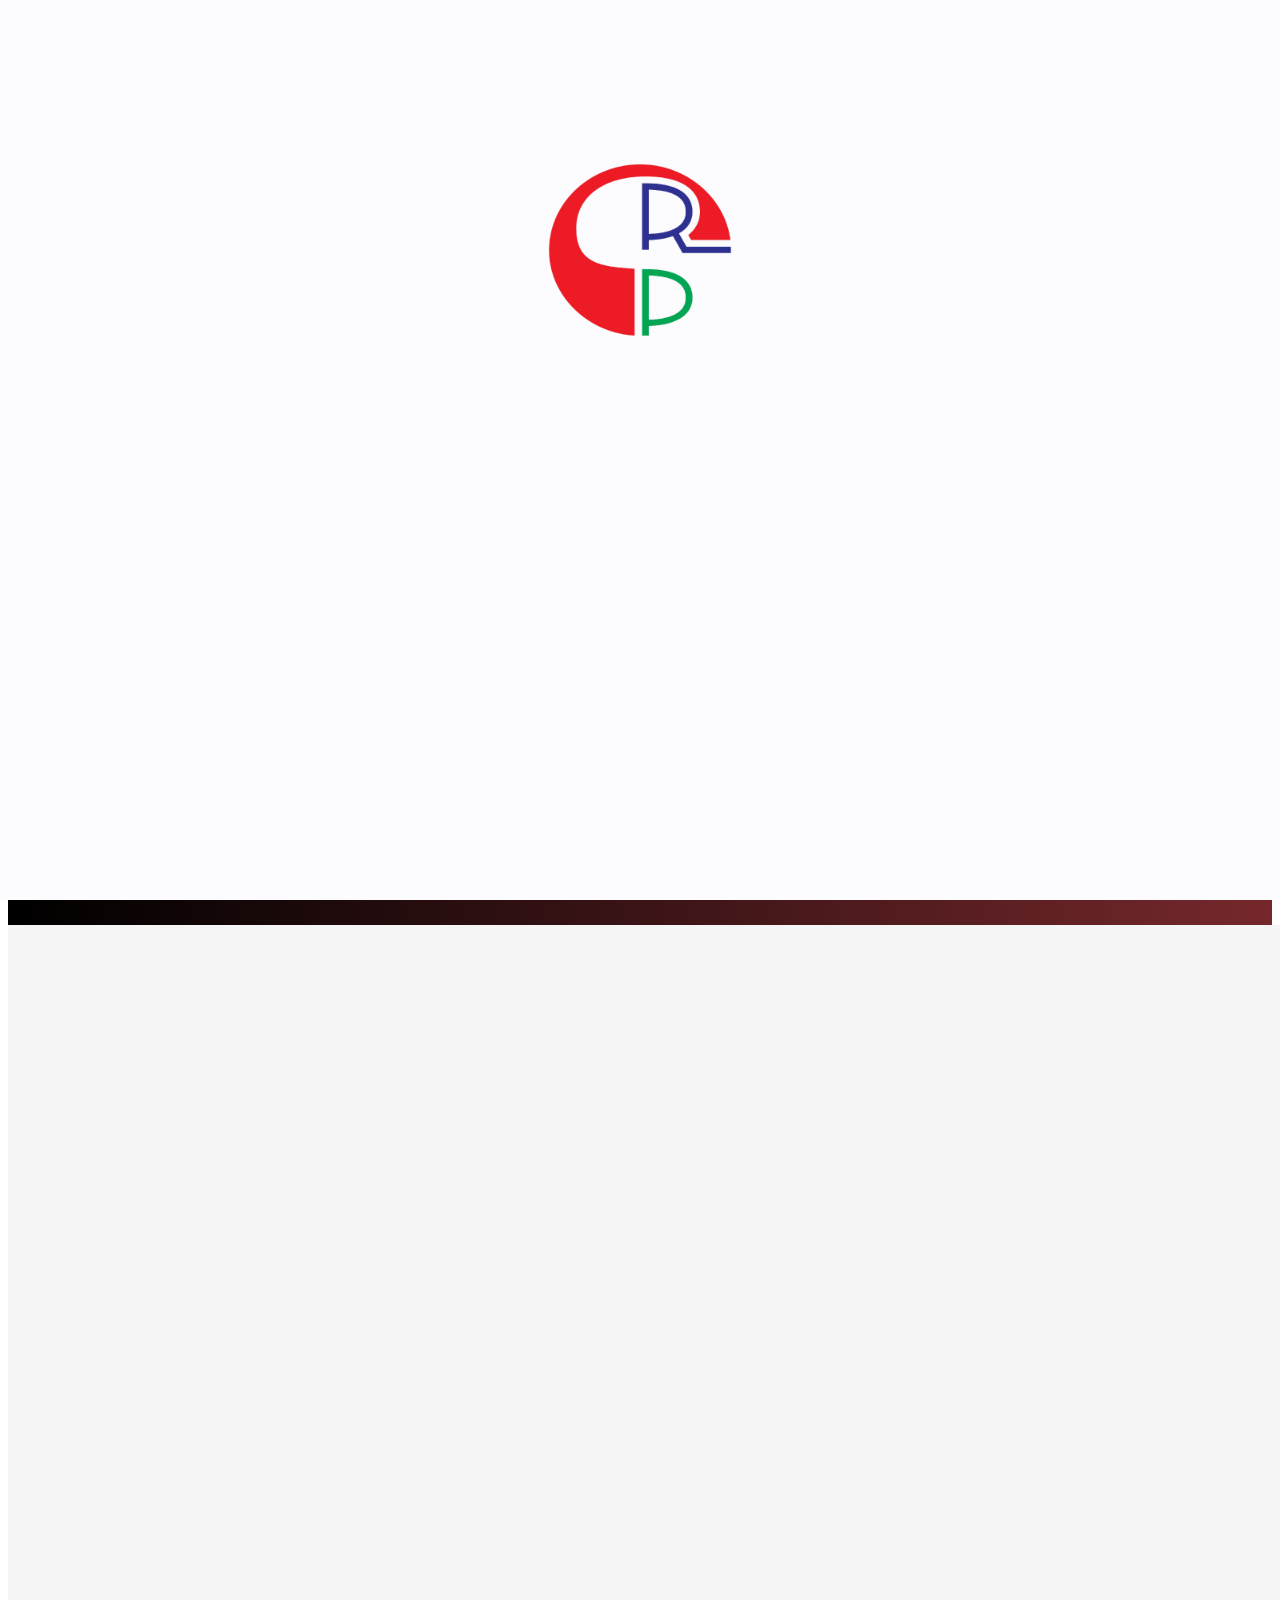
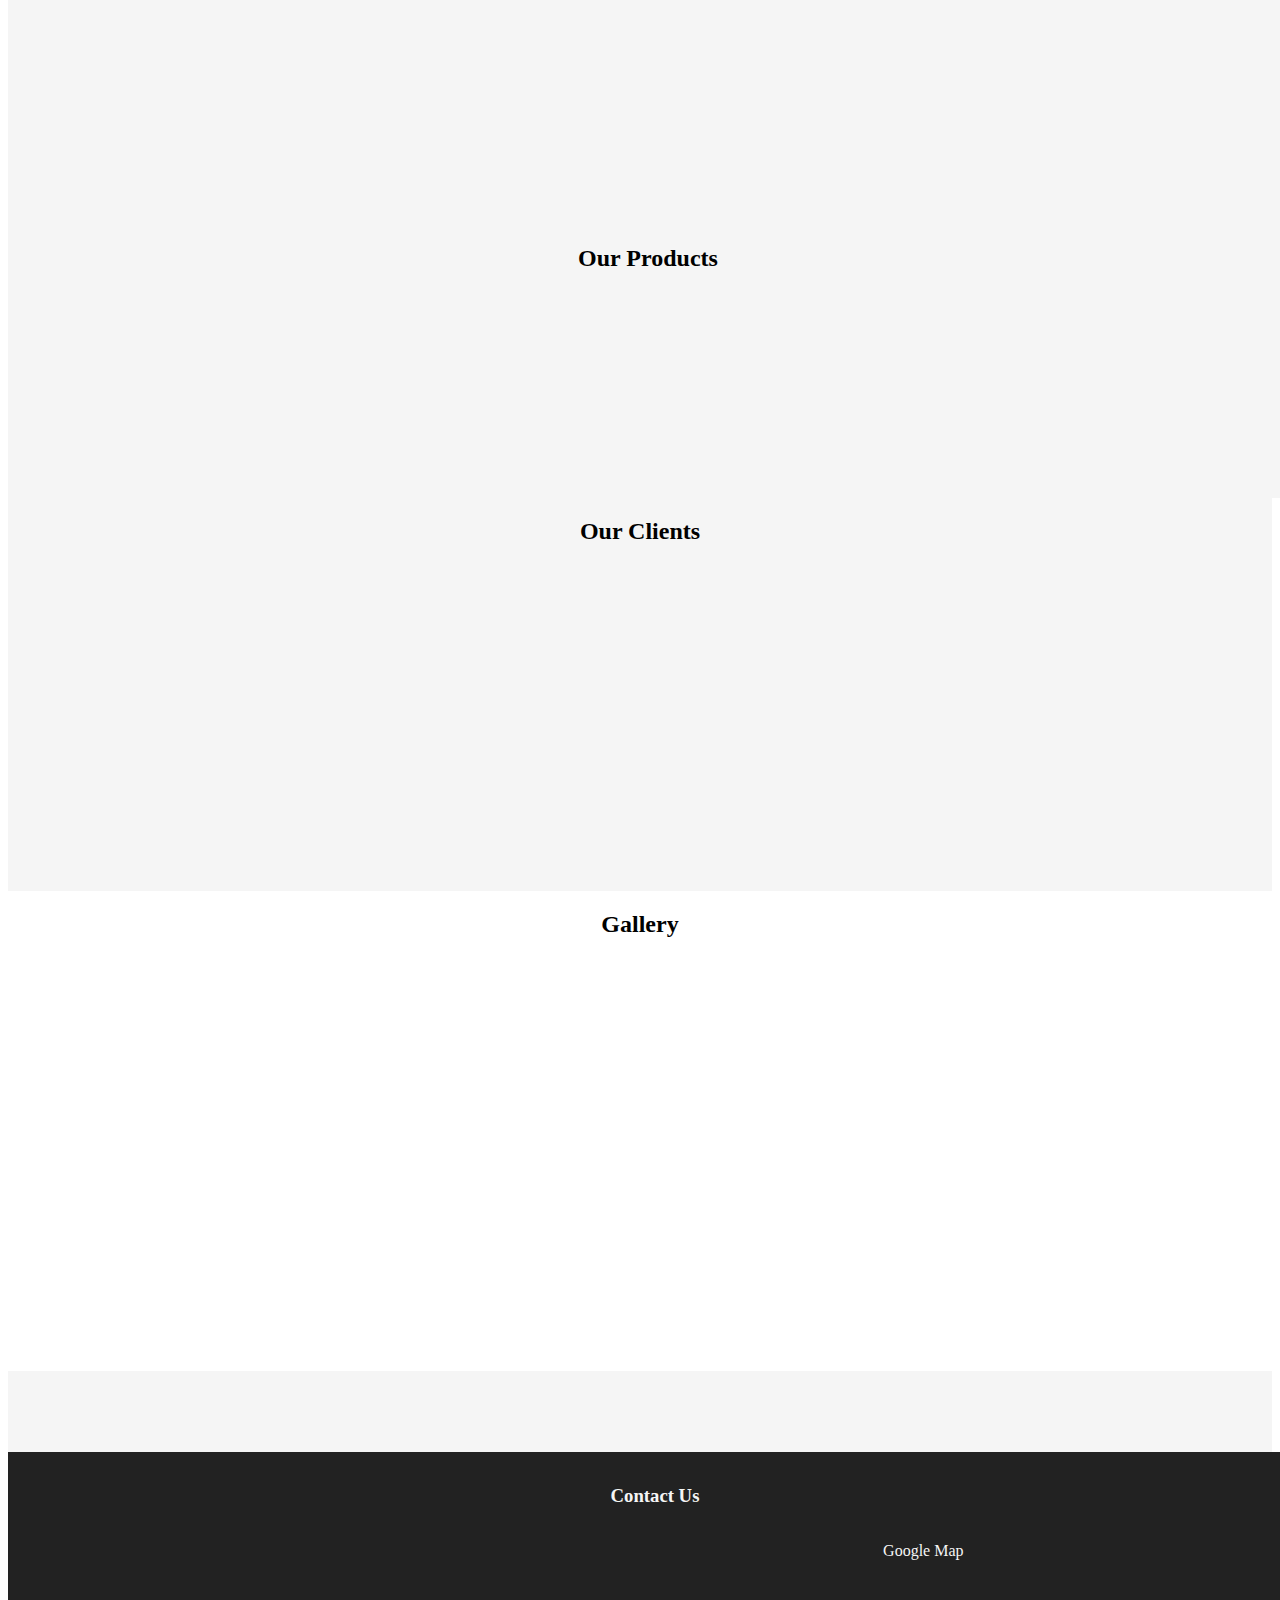
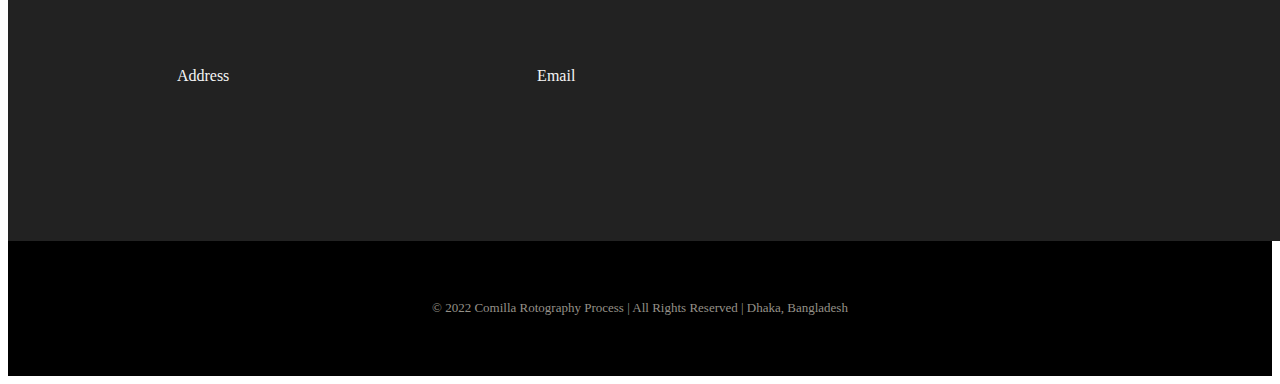
==== index.html @ 86fa69fc "buttons work now" ====
<!DOCTYPE html>
<html lang="en">
<head>

    <!-- Metadata -->
    <meta charset="UTF-8">
    <meta http-equiv="X-UA-Compatible" content="IE=edge">
    <meta name="viewport" content="width=device-width, initial-scale=1.0">
    <title>Comilla Rotography Process</title>

    <!-- Bootstrap Stylesheet and Scripts -->
    <link href="https://cdn.jsdelivr.net/npm/bootstrap@5.3.0-alpha3/dist/css/bootstrap.min.css" rel="stylesheet" integrity="sha384-KK94CHFLLe+nY2dmCWGMq91rCGa5gtU4mk92HdvYe+M/SXH301p5ILy+dN9+nJOZ" crossorigin="anonymous">
    <script src="https://cdn.jsdelivr.net/npm/@popperjs/core@2.11.7/dist/umd/popper.min.js" integrity="sha384-zYPOMqeu1DAVkHiLqWBUTcbYfZ8osu1Nd6Z89ify25QV9guujx43ITvfi12/QExE" crossorigin="anonymous"></script>
    <script src="https://cdn.jsdelivr.net/npm/bootstrap@5.3.0-alpha3/dist/js/bootstrap.min.js" integrity="sha384-Y4oOpwW3duJdCWv5ly8SCFYWqFDsfob/3GkgExXKV4idmbt98QcxXYs9UoXAB7BZ" crossorigin="anonymous"></script>
    

    <!-- Bootstrap Icons -->
    <link rel="stylesheet" href="https://cdn.jsdelivr.net/npm/bootstrap-icons@1.10.4/font/bootstrap-icons.css">

    <!-- Google Fonts -->
    <link rel="preconnect" href="https://fonts.googleapis.com">
    <link rel="preconnect" href="https://fonts.gstatic.com" crossorigin>
    <link href="https://fonts.googleapis.com/css2?family=Bebas+Neue&family=Montserrat:wght@400;700&family=Roboto+Mono&display=swap" rel="stylesheet">
    
    <!-- Local Stylesheet -->
    <link rel="stylesheet" href="CSS/main.css">
    <link rel="stylesheet" href="CSS/gallery.css">

    <!-- Local Javascript -->
    <script src="JS/main.js" defer></script>
    <script src="JS/scroll.js" defer></script>
    <script src="JS/logo.js" defer></script>

    <!-- Favicon -->
    <link rel="icon" type="image/x-icon" href="CSS/media/CRP_logo-removebg-preview.png">
</head>
<body>

    <!-- Intro Start -->

    <div class="intro">
        <img id="intro_img_1" src="CSS/media/CRP_logo-removebg-preview.png" alt="" width="200px" >
        <img id="intro_img_2" src="CSS/media/hps_logo_without_background.png" alt="" width="200px" >
        <img id="intro_img_3" src="CSS/media/mayesha_traders_logo_without_background.png" alt="" width="200px" >
    </div>

    <!-- Intro End -->

    <!-- Header Start -->

    <header class="header p-3 position-absolute start-0 top-0 end-0">
        <div class="d-flex justify-content-between align-items-center">
            <div class="d-flex align-items-center" id="logo">
                <img src="CSS/media/logo_with_background.jpg" alt="" class="shadow-lg img-fluid m-2 rounded-5" width="40px">
                <a href="index.html" class="text-decoration-none text-white fs-4 fw-bold">Comilla Rotography Process</a>
            </div>
            <div>
                <button class="navbar-toggler text-white" type="button" data-bs-toggle="collapse" data-bs-target="#navbar" aria-controls="navbar" aria-expanded="false" aria-label="Toggle navigation">
                    <svg xmlns="http://www.w3.org/2000/svg" width="36" height="36" fill="currentColor" class="bi bi-list" viewBox="0 0 16 16">
                        <path fill-rule="evenodd" d="M2.5 12a.5.5 0 0 1 .5-.5h10a.5.5 0 0 1 0 1H3a.5.5 0 0 1-.5-.5zm0-4a.5.5 0 0 1 .5-.5h10a.5.5 0 0 1 0 1H3a.5.5 0 0 1-.5-.5zm0-4a.5.5 0 0 1 .5-.5h10a.5.5 0 0 1 0 1H3a.5.5 0 0 1-.5-.5z"/>
                    </svg>
                </button>
            </div>
        </div>

    </header>

    <!-- Header End -->

    <!-- Flyout Navigation Start -->

    <nav class="collapse navbar-collapse dropdown-nav" id="navbar">
        <div class="navbar-card-active shadow-lg d-flex justify-content-center align-content-center border-bottom">
            <a href="index.html" class="text-light row text-decoration-none m-2 p-3 align-items-center">
                Home
            </a>
        </div>
        <div class="navbar-card-inactive shadow-lg d-flex justify-content-center align-content-center border-bottom">
            <a href="about_us.html" class="text-light row text-decoration-none m-2 p-3 align-items-center">
                About Us
            </a>
        </div>
        <div class="navbar-card-inactive d-flex justify-content-center align-content-center border-bottom">
            <a href="our_products.html" class="text-light row text-decoration-none m-2 p-3 align-items-center">
                Our Products
            </a>
        </div>
        <div class="navbar-card-inactive d-flex justify-content-center align-content-center border-bottom">
            <a href="our_clients.html" class="text-light row text-decoration-none m-2 p-3 align-items-center">
                Our Clients
            </a>
        </div>
        <div class="navbar-card-inactive d-flex justify-content-center align-content-center border-bottom">
            <a href="gallery.html" class="text-light row text-decoration-none m-2 p-3 align-items-center">
                Gallery
            </a>
        </div>
        <button class="navbar-toggler text-white dropdown-nav__closeNavBtn" type="button" data-bs-toggle="collapse" data-bs-target="#navbar" aria-controls="navbar" aria-expanded="false" aria-label="Toggle navigation">
            <svg xmlns="http://www.w3.org/2000/svg" width="20" height="20" fill="currentColor" class="bi bi-x-lg" viewBox="0 0 16 16">
                <path d="M2.146 2.854a.5.5 0 1 1 .708-.708L8 7.293l5.146-5.147a.5.5 0 0 1 .708.708L8.707 8l5.147 5.146a.5.5 0 0 1-.708.708L8 8.707l-5.146 5.147a.5.5 0 0 1-.708-.708L7.293 8 2.146 2.854Z"/>
              </svg>
        </button>
    </nav>

     <!-- Hero Start -->

     <section class="hidden hero">
        <div class="hero-overlay"></div>

        <div class="hero-text h-100 w-75 container-xxl position-relative">
            <div class="d-flex h-100 align-items-center justify-content-start">
                <div>
                    <h1 class="fw-bold">Set Amazing Horizons</h1>
                    <div class="sep w-25 mt-2 mb-2"></div>
                    <p>Lorem Ipsum is simply dummy text of the printing and typesetting industry. 
                    Lorem Ipsum has been the industry's standard dummy text ever since the 
                    1500s. Lorem Ipsum is simply dummy text of the printing and typesetting industry. 
                    Lorem.</p>
                </div>
            </div>
        </div>

        <div class="hero-scroll-btn w-100 d-flex justify-content-center align-items-center flex-column">
            <a href="#general-description" class="text-decoration-none">Explore Now</a>
            <svg xmlns="http://www.w3.org/2000/svg" width="16" height="16" fill="currentColor" class="bi bi-arrow-down-short" viewBox="0 0 16 16">
                <path fill-rule="evenodd" d="M8 4a.5.5 0 0 1 .5.5v5.793l2.146-2.147a.5.5 0 0 1 .708.708l-3 3a.5.5 0 0 1-.708 0l-3-3a.5.5 0 1 1 .708-.708L7.5 10.293V4.5A.5.5 0 0 1 8 4z"/>
            </svg>
        </div>
     </section>

     <!-- Hero End -->

     <!-- General Description Start -->

     <section class="general-description" id="general-description">
        <div class="hidden h-75 general-description-text-container shadow-sm">
            <img src="CSS/media/logo_with_background.jpg" class="shadow-lg img-fluid rounded-circle m-2" alt="CRP logo">
            <div class="d-flex justify-content-center align-items-center flex-column general-description-text-container-text">
                <h2>Message From Chairman</h2>
                <p class="w-auto text-center m-3 fs-6">Lorem Ipsum is simply dummy text of the printing and typesetting industry. 
                    Lorem Ipsum has been the industry's standard dummy text ever since the 
                    1500s, when an unknown printer took a galley of type and scrambled it to 
                    make a type specimen book.</p>
                <button type="button" class="btn btn-light" onclick="window.location.href = 'about_us.html'">Learn More</button>
            </div>
        </div>
     </section>

     <!-- General Description End -->

     <!-- Products Section Start -->

     <section class="products" id="products">
        <h2>Our Products</h2>
        <div class="sep w-25 m-4"></div>
        <div class="products_container py-3">
            <div class="hidden shadow-sm product_card m-3">
                <div class="product_card_img"></div>
                <div class="product_card_text m-2 p-2">
                    <h4 class="text-dark fw-bold">Product Name</h4>
                    <p class="fs-6">Potato crackers chips print print print</p>
                </div>
            </div>
            <div class="hidden shadow-sm product_card m-3">
                <div class="product_card_img"></div>
                <div class="product_card_text m-2 p-2">
                    <h4 class="text-dark fw-bold">Product Name</h4>
                    <p class="fs-6">Lorem Ipsum is simply dummy text of the printing.</p>
                </div>
            </div>
            <div class="hidden shadow-sm product_card m-3">
                <div class="product_card_img"></div>
                <div class="product_card_text m-2 p-2">
                    <h4 class="text-dark fw-bold">Product Name</h4>
                    <p class="fs-6">project description</p>
                </div>
            </div>
        </div>
        <button type="button" class="big-btn hidden btn btn-danger m-3 p-3" onclick="window.location.href = 'our_products.html'">See More</button>
     </section>

     <!-- Products Section End -->

     <!-- Clients Section Start -->

     <section class="clients pt-5 " id="clients">
        <h2>Our Clients</h2>
        <div class="sep w-25 m-4"></div>
        <div class="clients_container">
            <div class="hidden clients_card m-3">
                <div class="clients_card_img"></div>
                <div class="clients_card_text fw-bold m-2 p-2">
                    <h2>Client Name</h2>
                </div>
            </div>
            <div class="hidden clients_card m-3">
                <div class="clients_card_img"></div>
                <div class="clients_card_text fw-bold m-2 p-2">
                    <h2>Client Name</h2>
                </div>
            </div>
            <div class="hidden clients_card m-3">
                <div class="clients_card_img"></div>
                <div class="clients_card_text fw-bold m-2 p-2">
                    <h2>Client Name</h2>
                </div>
            </div>
        </div>
        <button type="button" class="big-btn hidden btn btn-danger m-3 p-3" onclick="window.location.href = 'our_clients.html'">See More</button>
    </section>

    <!-- Clients Section End -->

    <!-- Gallery Start -->
    <section class="gallery mt-5">
        <h2>Gallery</h2>
        <div class="sep w-25 m-4"></div>
        <section class="image_gallery">
            <img src="CSS/media/Grid_Gallery_Img/img1.jpg" class="image_gallery_card hidden">
            <img src="CSS/media/Grid_Gallery_Img/img2.jpg" class="image_gallery_card hidden">
            <img src="CSS/media/Grid_Gallery_Img/img3.jpg" class="image_gallery_card hidden">  
        </section>
        <button type="button" class="hidden btn btn-danger m-3 p-3" onclick="window.location.href = 'gallery.html'">See More</button>
    </section>
    <!-- Gallery End -->
    <!-- Footer Section Start-->
    <div class="footer_block"></div>
     <!-- Contact Us Start -->

     <section class="contact_us">
        <h3>Contact Us</h3>
        <div class="contact_us_card_container">
            <div class="contact_us_card">
                <p>Address</p>
            </div>
            <div class="contact_us_card">
                <p>Email</p>
            </div>
            <div class="contact_us_card">
                <p>Google Map</p>
                <div class="mapouter"><div class="gmap_canvas"><iframe width="250" height="250" id="gmap_canvas" src="https://maps.google.com/maps?q=Bashundhara, Dhaka, Bangladesh&t=&z=13&ie=UTF8&iwloc=&output=embed" frameborder="0" scrolling="no" marginheight="0" marginwidth="0"></iframe><a href="https://2yu.co">2yu</a><br><style>.mapouter{position:relative;text-align:right;height:250px;width:250px;}</style><a href="https://embedgooglemap.2yu.co">html embed google map</a><style>.gmap_canvas {overflow:hidden;background:none!important;height:250px;width:250px;}</style></div></div>
            </div>
        </div>
        </section>
    
        <!-- Contact Us End -->
    <footer>
        <p class="text-center">© 2022 Comilla Rotography Process | All Rights Reserved | Dhaka, Bangladesh</p>
    </footer>
    <!-- Footer Section End -->
</body>
</html>
---- CSS/main.css ----
@import url('Components/about_us_section.css');
@import url('Components/clients_section.css');
@import url('Components/contact_us_section.css');
@import url('Components/footer.css');
@import url('Components/general_description_section.css');
@import url('Components/hero.css');
@import url('Components/navbar.css');
@import url('Components/preloader.css');
@import url('Components/products_section.css');

:root {
    --bs-body-bg: whitesmoke;
    --bs-body-font-family: 'Montserrat', sans-serif;
}

body {
    overflow-x: hidden ;
}

.header {
    z-index: 3;
}

/* Scroll Effect  */

.hidden {
    opacity: 0;
    transition: ease 1s;
}

.show {
    opacity: 1;
}
---- CSS/gallery.css ----
.gallery {
    width: 100%;
    height: auto;

    display: flex;
    flex-direction: column;
    justify-content: center;
    align-items: center;
}

.image_gallery {
    width: 80%;
    margin: 35px auto 35px;
    display: grid;
    grid-template-columns: repeat(auto-fit, minmax(250px, 1fr));
    grid-gap: 30px;
}

.image_gallery img {
    width: 100%;
    cursor: pointer;
}

.image_modal_close {
    color: white;
    cursor: pointer;

    position: absolute;
    top: 60px;
    right: 30px;
}

.image_modal {
    width: 100%;
    height: 100vh;
    background-color: rgba(0, 0, 0, 0.9);
    position: fixed;
    z-index: 7;
    top: 0;
    left: 0;

    display: none;
    justify-content: center;
    align-items: center;
}

.image_modal img {
    width: 60%;
    height: auto;
}

@media screen and (min-width: 850px) {
    .image_modal img {
        width: 30%;
        height: auto;
    }
}
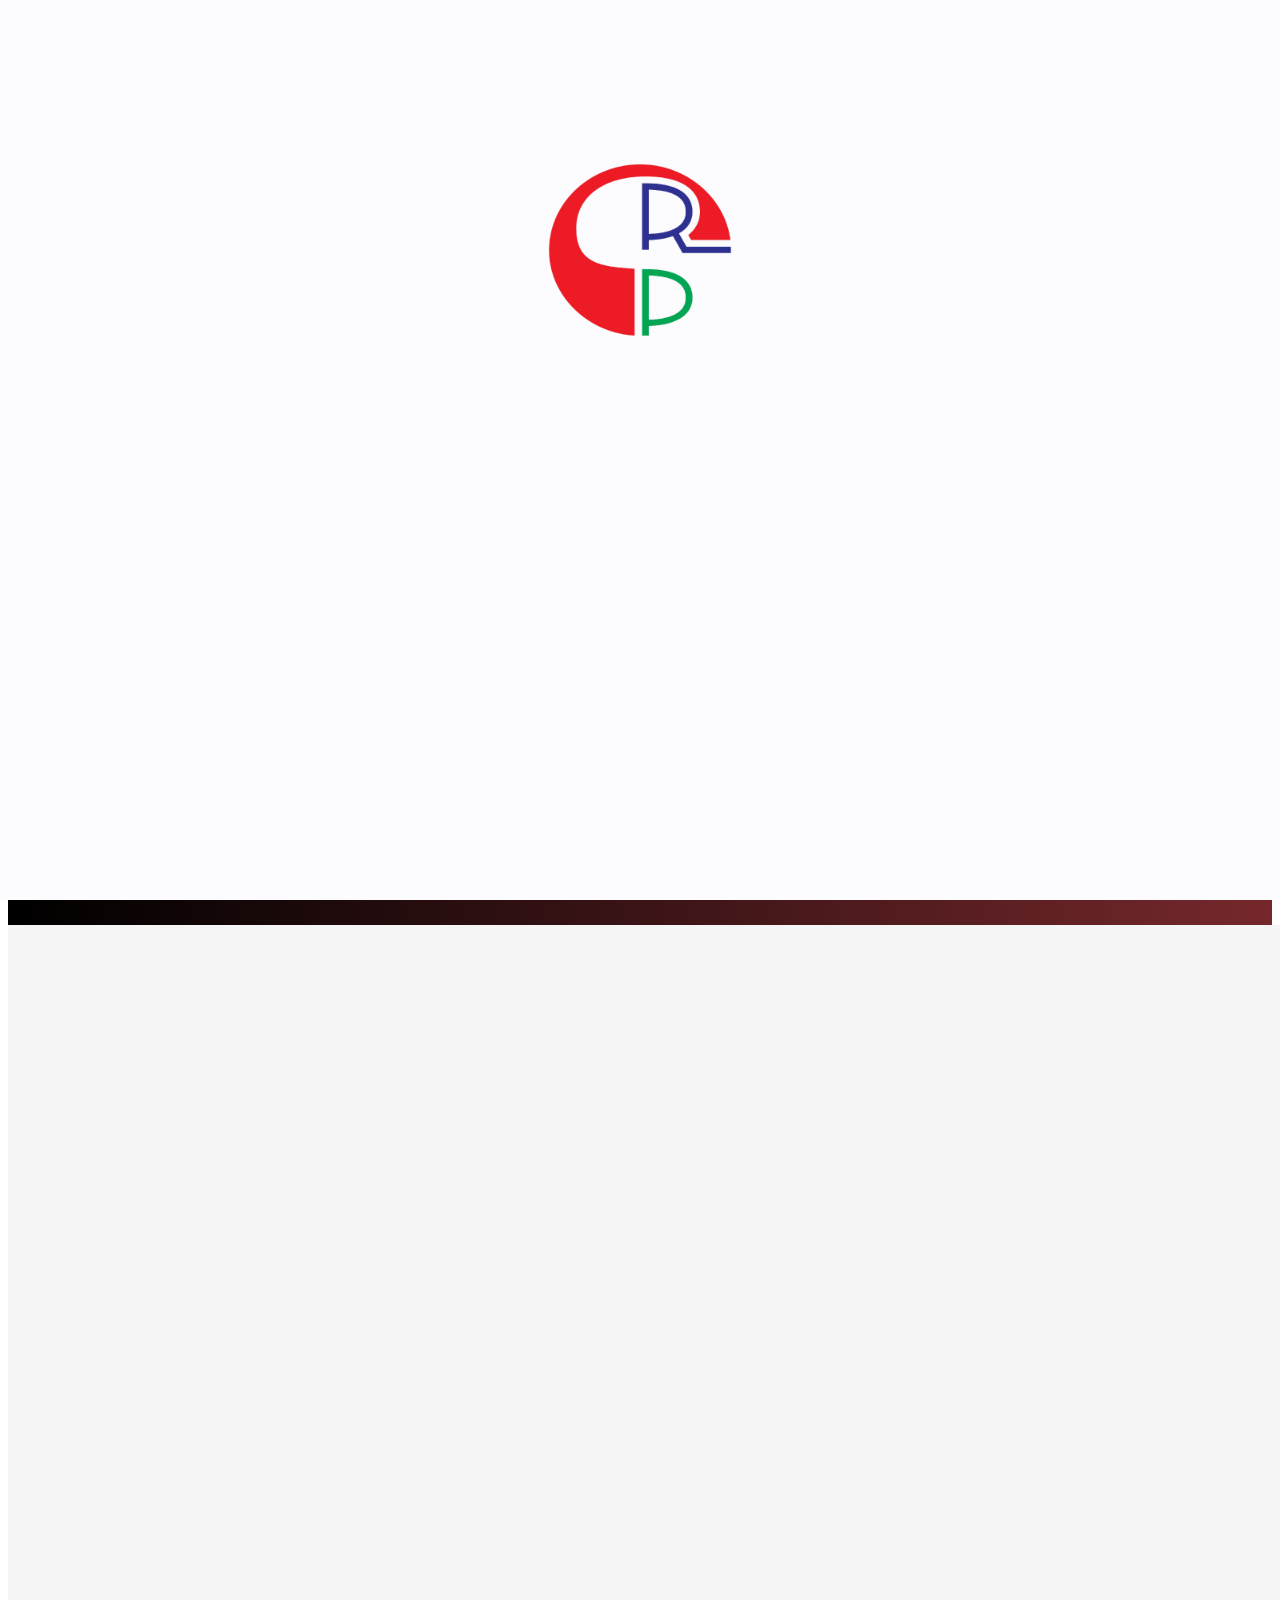
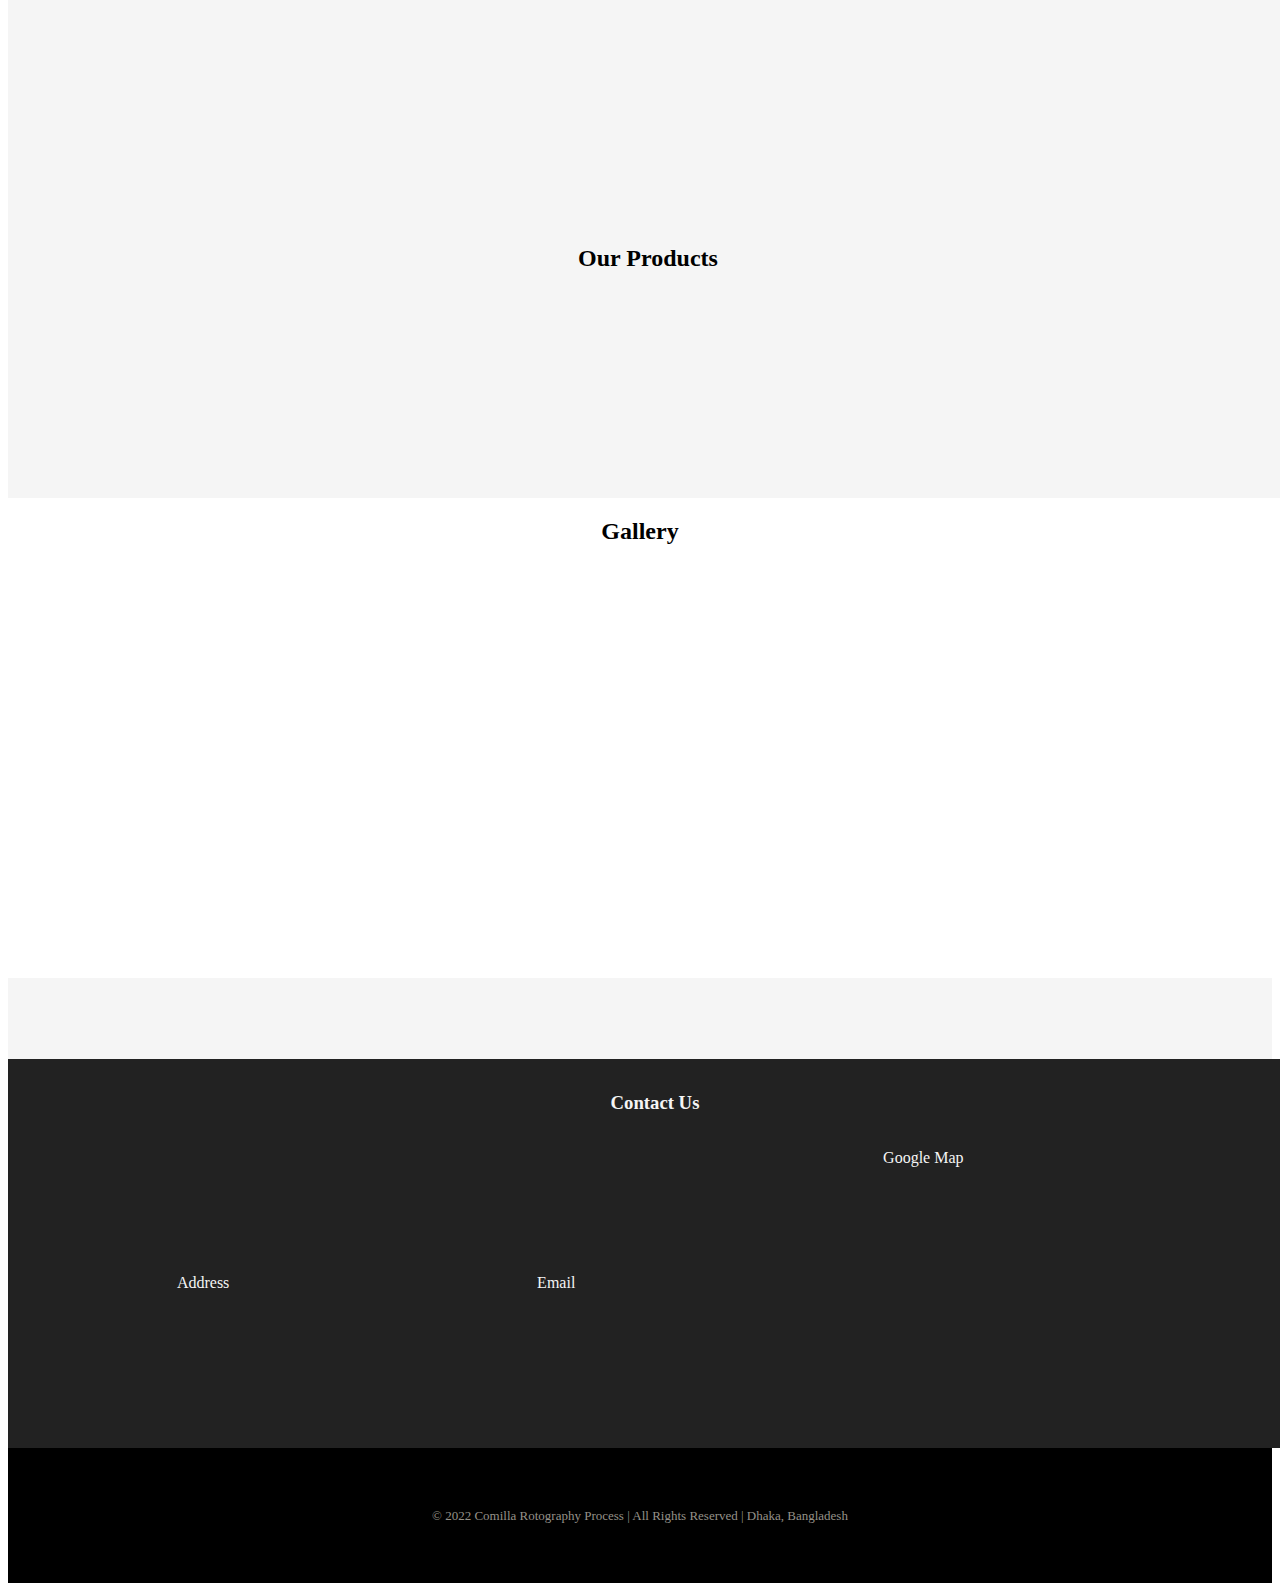
==== commit 30b87bab: "clients removed" ====
--- a/index.html
+++ b/index.html
@@ -86,11 +86,6 @@
             </a>
         </div>
         <div class="navbar-card-inactive d-flex justify-content-center align-content-center border-bottom">
-            <a href="our_clients.html" class="text-light row text-decoration-none m-2 p-3 align-items-center">
-                Our Clients
-            </a>
-        </div>
-        <div class="navbar-card-inactive d-flex justify-content-center align-content-center border-bottom">
             <a href="gallery.html" class="text-light row text-decoration-none m-2 p-3 align-items-center">
                 Gallery
             </a>
@@ -110,12 +105,9 @@
         <div class="hero-text h-100 w-75 container-xxl position-relative">
             <div class="d-flex h-100 align-items-center justify-content-start">
                 <div>
-                    <h1 class="fw-bold">Set Amazing Horizons</h1>
+                    <h1 class="fw-bold">Comilla Rotography Process</h1>
                     <div class="sep w-25 mt-2 mb-2"></div>
-                    <p>Lorem Ipsum is simply dummy text of the printing and typesetting industry. 
-                    Lorem Ipsum has been the industry's standard dummy text ever since the 
-                    1500s. Lorem Ipsum is simply dummy text of the printing and typesetting industry. 
-                    Lorem.</p>
+                    <p>Welcome to the future of rotogravure printing. Welcome to Comilla Rotography Process.</p>
                 </div>
             </div>
         </div>
@@ -137,10 +129,9 @@
             <img src="CSS/media/logo_with_background.jpg" class="shadow-lg img-fluid rounded-circle m-2" alt="CRP logo">
             <div class="d-flex justify-content-center align-items-center flex-column general-description-text-container-text">
                 <h2>Message From Chairman</h2>
-                <p class="w-auto text-center m-3 fs-6">Lorem Ipsum is simply dummy text of the printing and typesetting industry. 
-                    Lorem Ipsum has been the industry's standard dummy text ever since the 
-                    1500s, when an unknown printer took a galley of type and scrambled it to 
-                    make a type specimen book.</p>
+                <p class="w-auto text-center m-3 fs-6">Welcome to Comilla Rotography, your trusted partner in the world of rotogravure printing. 
+                    With years of expertise, we're dedicated to delivering top-notch rotogravure printing solutions. 
+                    Explore our website to learn more about our company and the fascinating world of rotogravure technology</p>
                 <button type="button" class="btn btn-light" onclick="window.location.href = 'about_us.html'">Learn More</button>
             </div>
         </div>
@@ -181,7 +172,7 @@
 
      <!-- Products Section End -->
 
-     <!-- Clients Section Start -->
+     <!-- Clients Section Start
 
      <section class="clients pt-5 " id="clients">
         <h2>Our Clients</h2>
@@ -207,7 +198,7 @@
             </div>
         </div>
         <button type="button" class="big-btn hidden btn btn-danger m-3 p-3" onclick="window.location.href = 'our_clients.html'">See More</button>
-    </section>
+    </section> -->
 
     <!-- Clients Section End -->
 
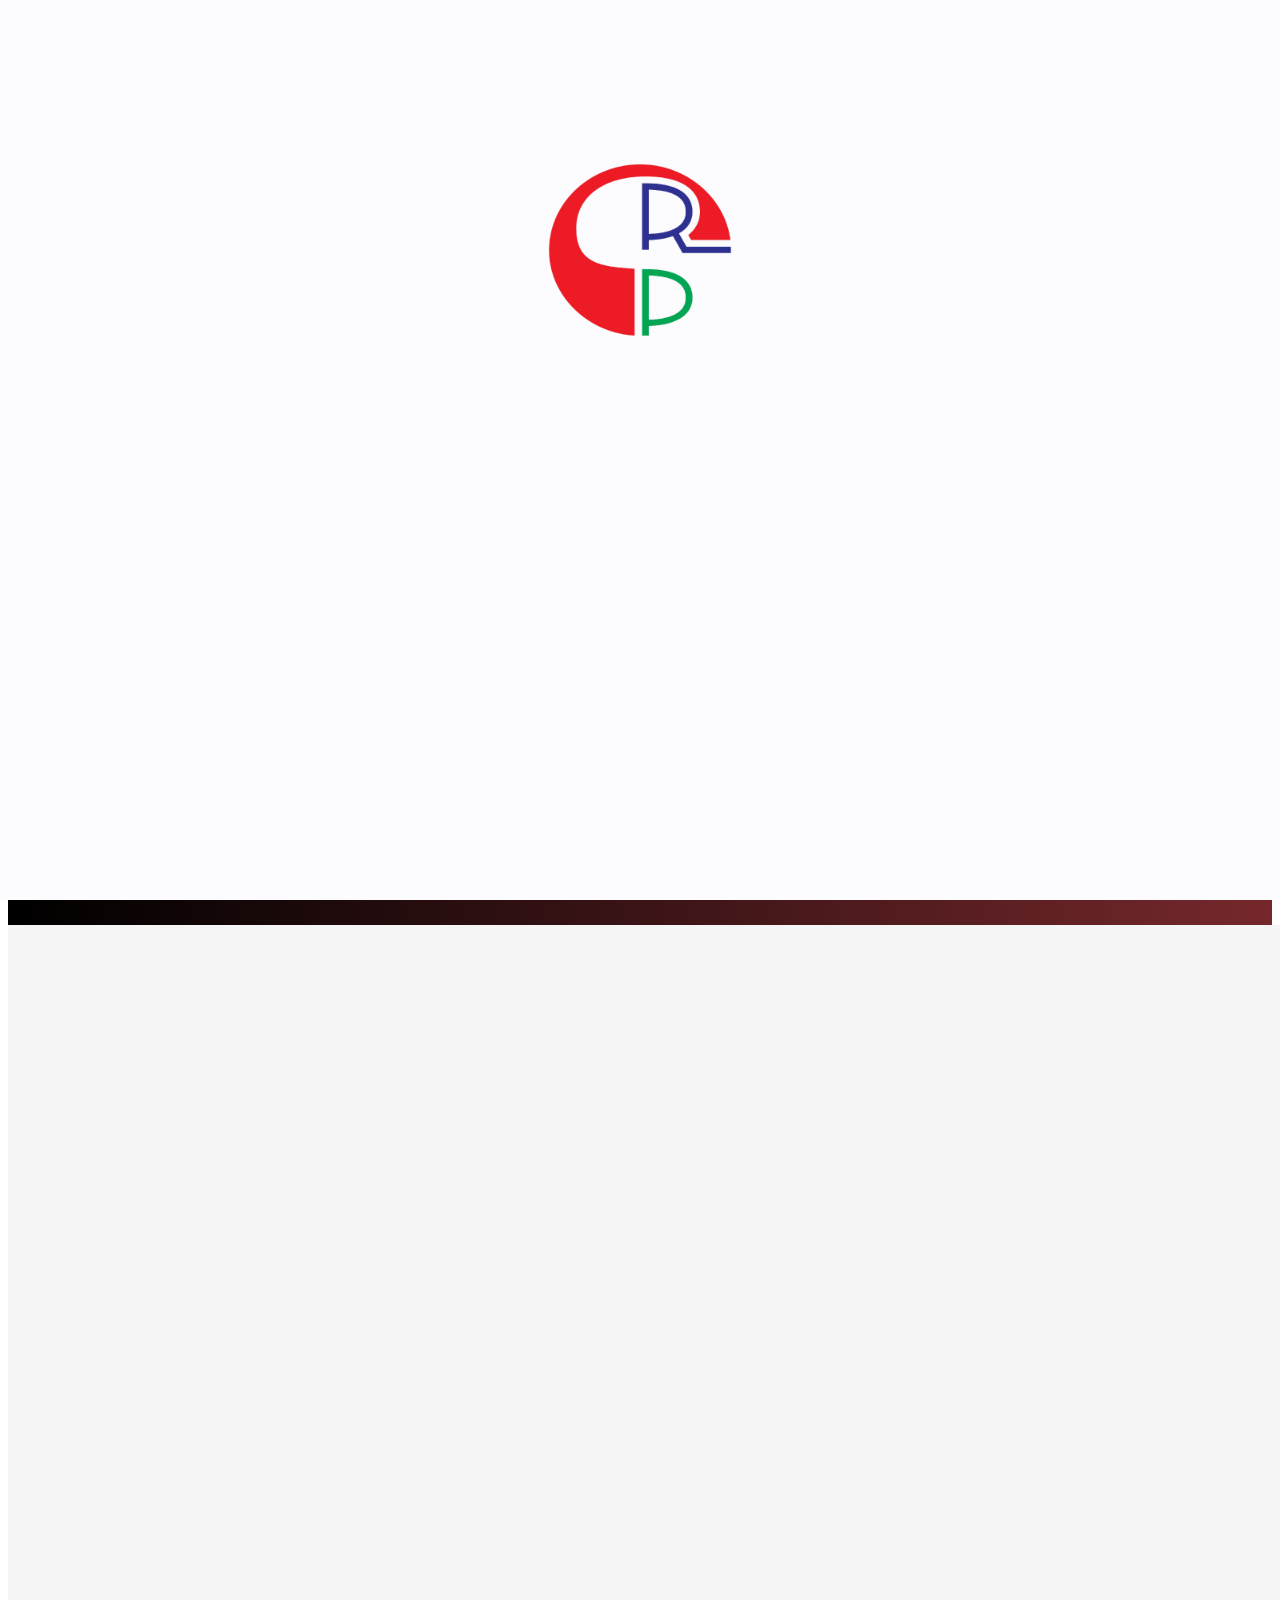
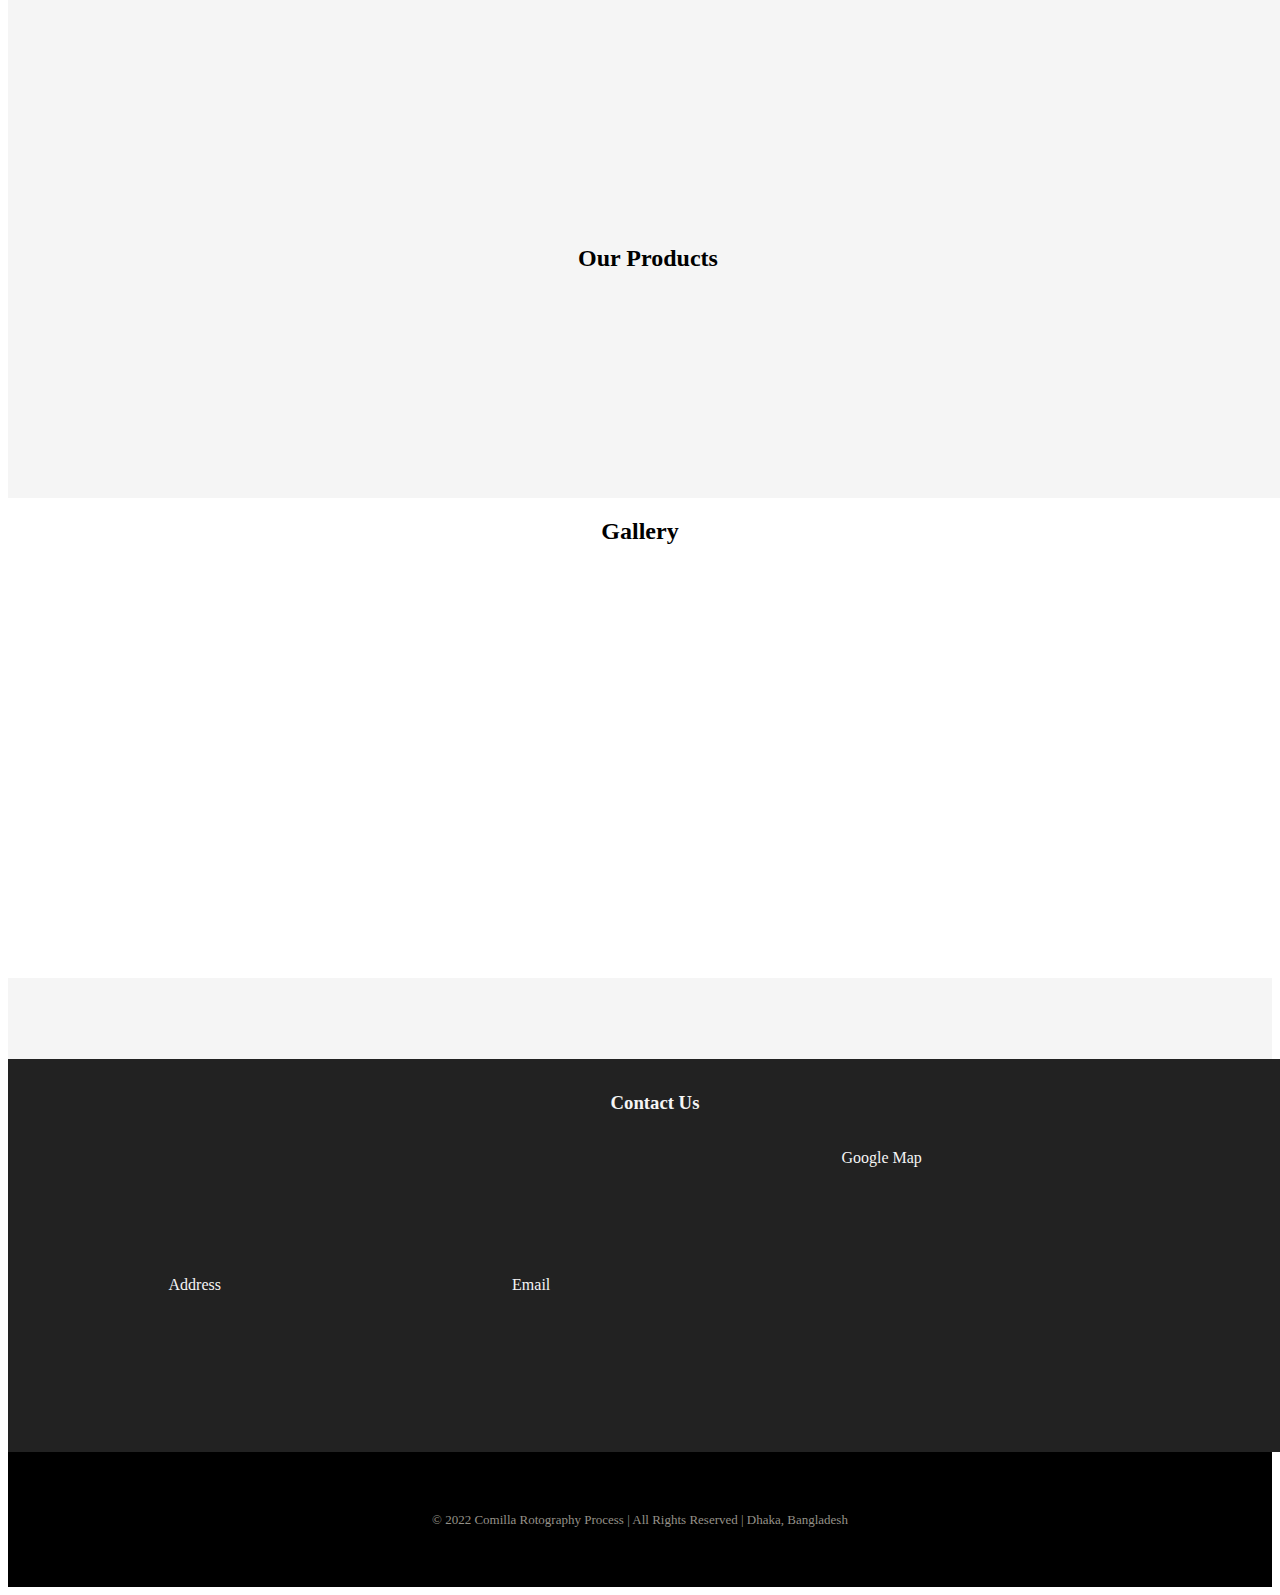
==== commit 80a7e606: "Gallery updated, Map updated 11/11/2023" ====
--- a/index.html
+++ b/index.html
@@ -229,7 +229,8 @@
             </div>
             <div class="contact_us_card">
                 <p>Google Map</p>
-                <div class="mapouter"><div class="gmap_canvas"><iframe width="250" height="250" id="gmap_canvas" src="https://maps.google.com/maps?q=Bashundhara, Dhaka, Bangladesh&t=&z=13&ie=UTF8&iwloc=&output=embed" frameborder="0" scrolling="no" marginheight="0" marginwidth="0"></iframe><a href="https://2yu.co">2yu</a><br><style>.mapouter{position:relative;text-align:right;height:250px;width:250px;}</style><a href="https://embedgooglemap.2yu.co">html embed google map</a><style>.gmap_canvas {overflow:hidden;background:none!important;height:250px;width:250px;}</style></div></div>
+                <div class="mapouter"><div style="width: 100%"><iframe width="100%" height="250px" frameborder="0" scrolling="no" marginheight="0" marginwidth="0" src="https://maps.google.com/maps?width=100%25&amp;height=600&amp;hl=en&amp;q=Tropical%20NMG%20Tower+(Tropical%20NMG%20Tower)&amp;t=&amp;z=14&amp;ie=UTF8&amp;iwloc=B&amp;output=embed"><a href="https://www.maps.ie/population/">Calculate population in area</a></iframe></div></div>
+                
             </div>
         </div>
         </section>
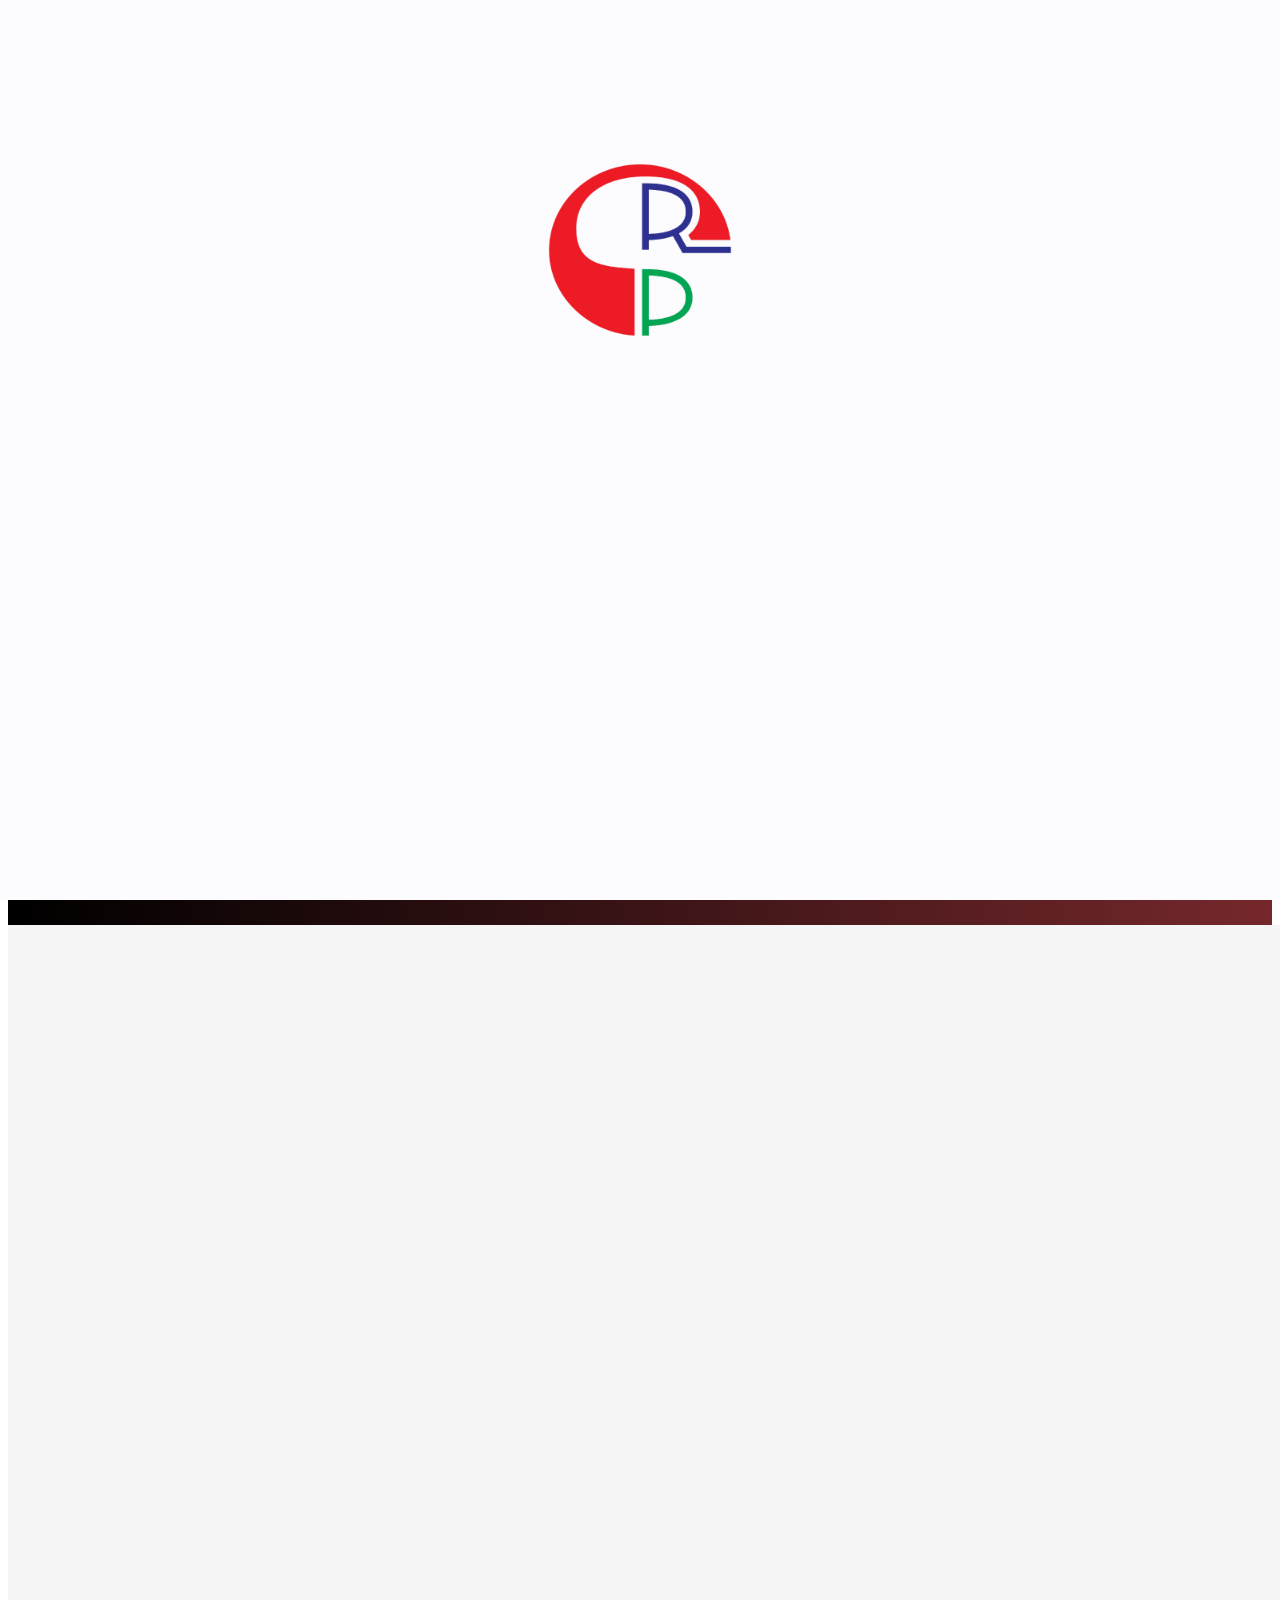
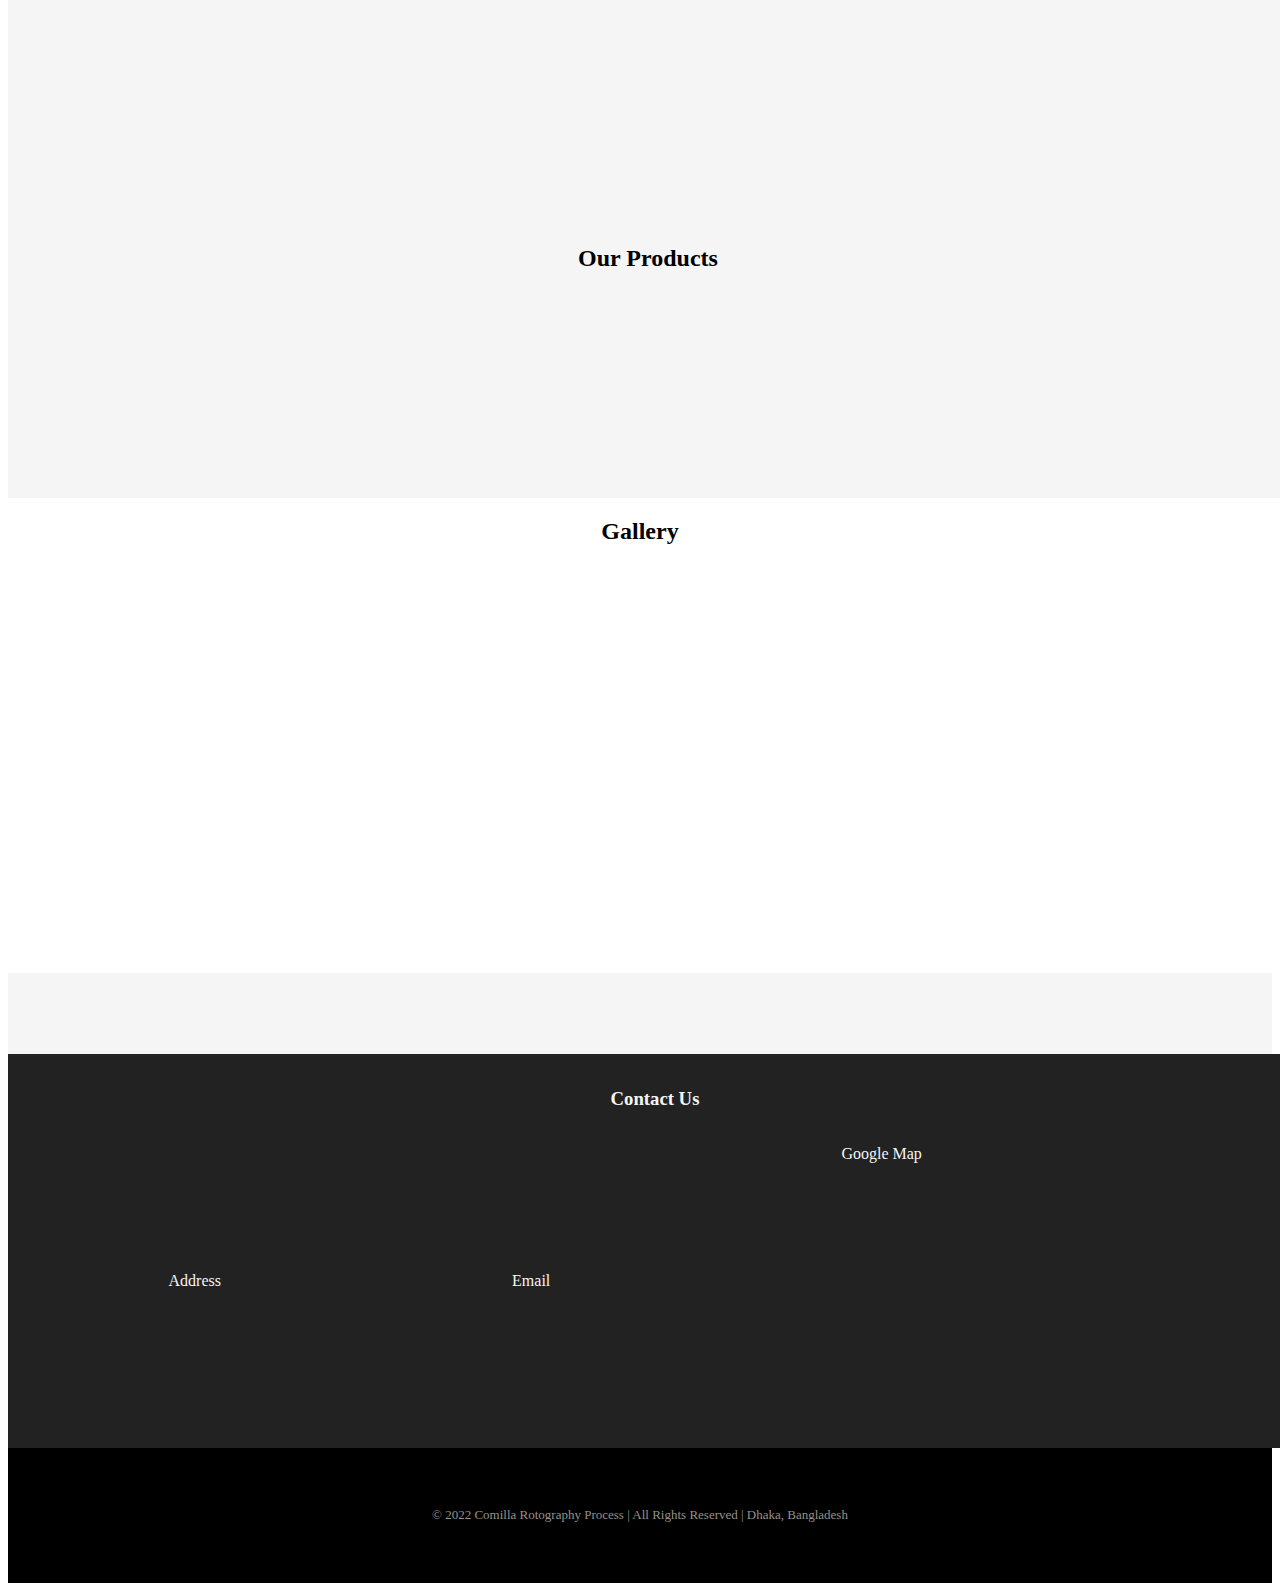
==== commit 9ba87e0f: "Some big fixes 11/12/2023" ====
--- a/index.html
+++ b/index.html
@@ -207,9 +207,9 @@
         <h2>Gallery</h2>
         <div class="sep w-25 m-4"></div>
         <section class="image_gallery">
-            <img src="CSS/media/Grid_Gallery_Img/img1.jpg" class="image_gallery_card hidden">
-            <img src="CSS/media/Grid_Gallery_Img/img2.jpg" class="image_gallery_card hidden">
-            <img src="CSS/media/Grid_Gallery_Img/img3.jpg" class="image_gallery_card hidden">  
+            <img src="CSS/media/Grid_Gallery_Img/393793555_1664256340760452_6781330112252400244_n.jpg" class="image_gallery_card hidden">
+            <img src="CSS/media/Grid_Gallery_Img/393815903_724027002876407_5354495391350514355_n.jpg" class="image_gallery_card hidden">
+            <img src="CSS/media/Grid_Gallery_Img/393829921_1448821439010471_1570419188108653772_n.jpg" class="image_gallery_card hidden">  
         </section>
         <button type="button" class="hidden btn btn-danger m-3 p-3" onclick="window.location.href = 'gallery.html'">See More</button>
     </section>
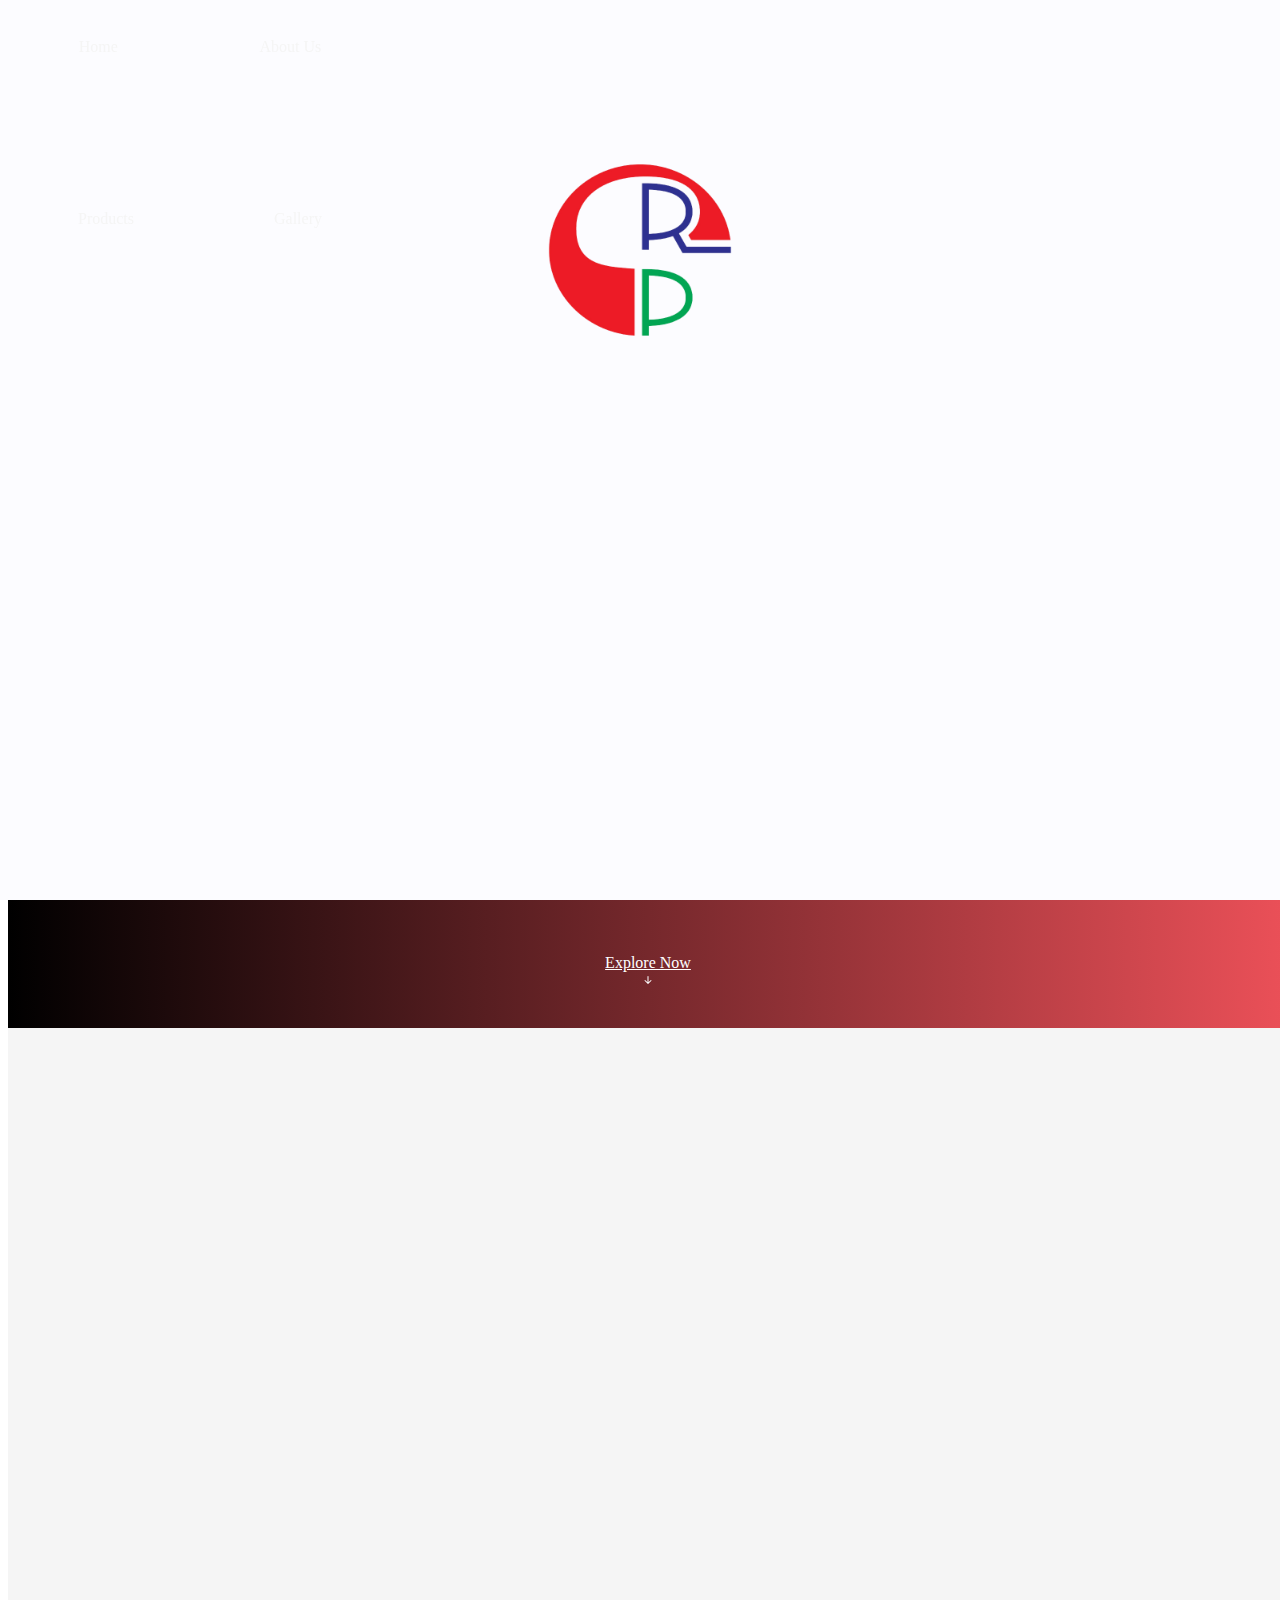
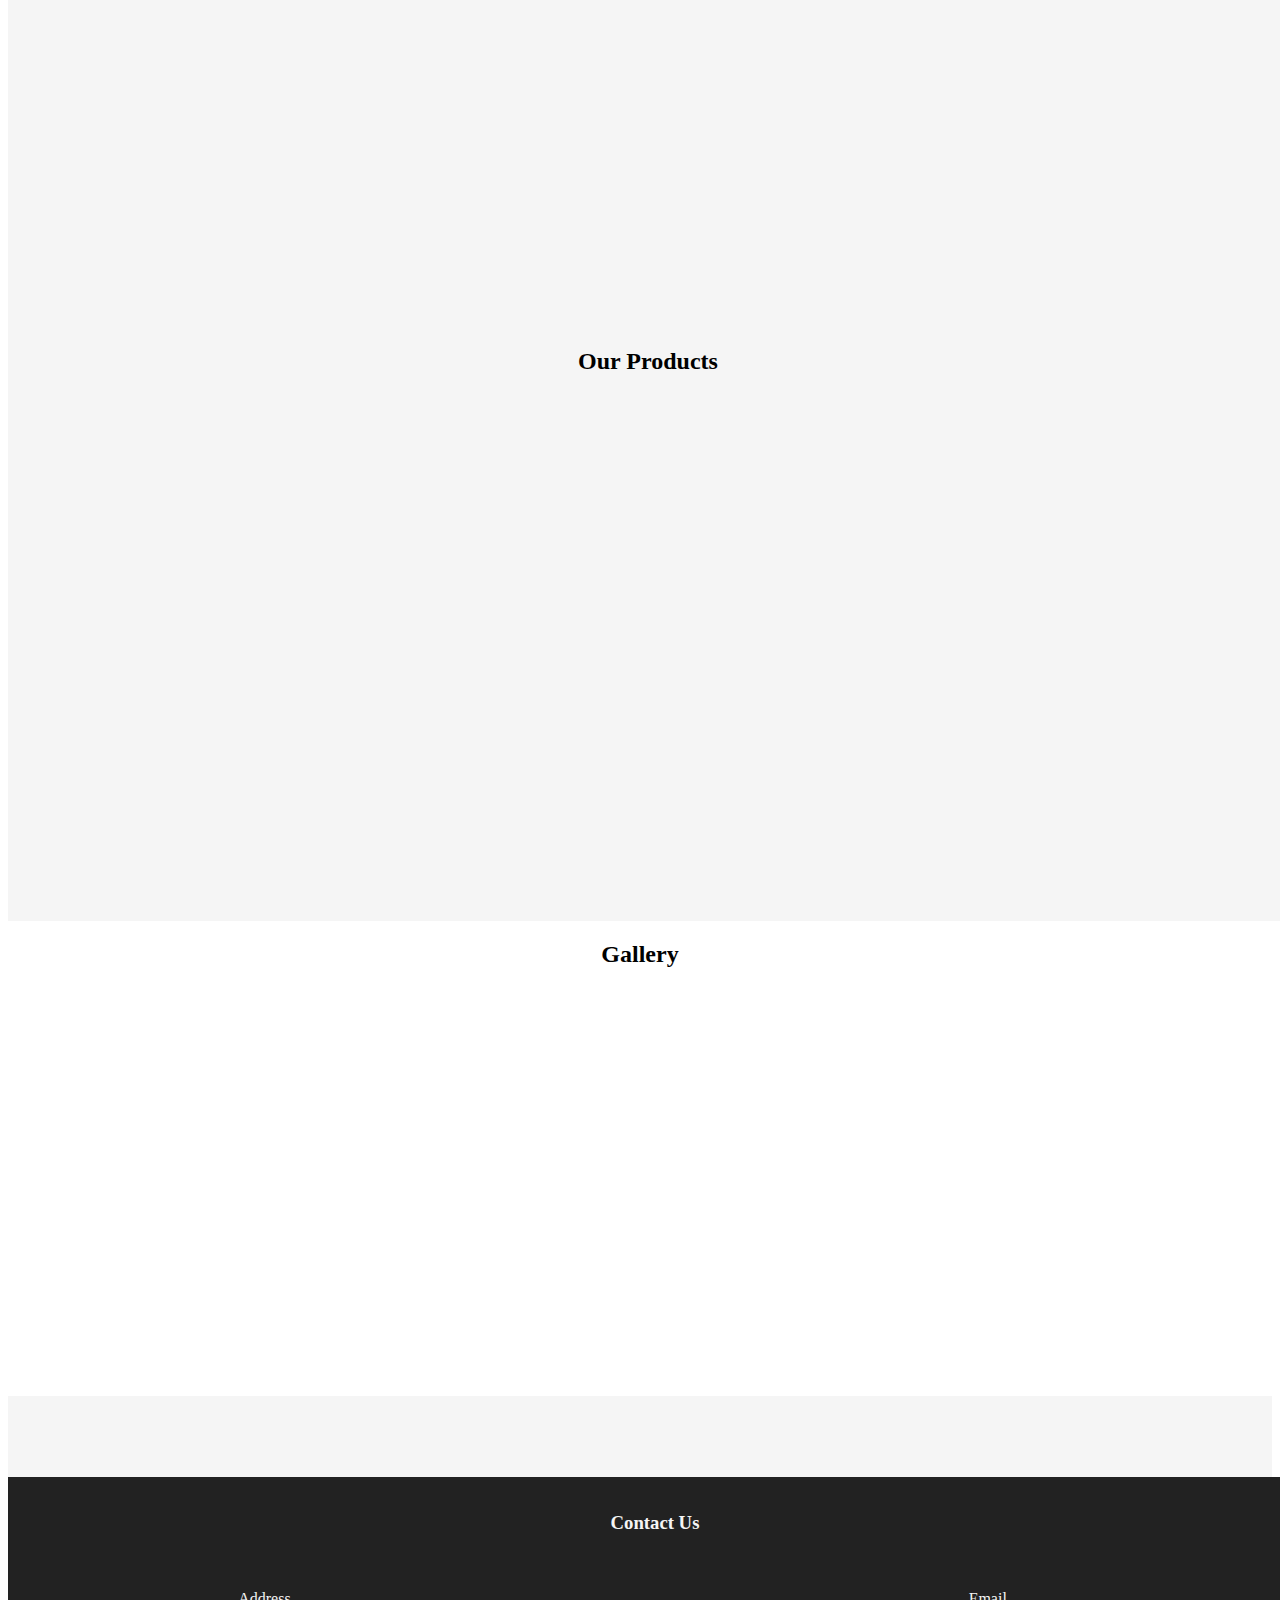
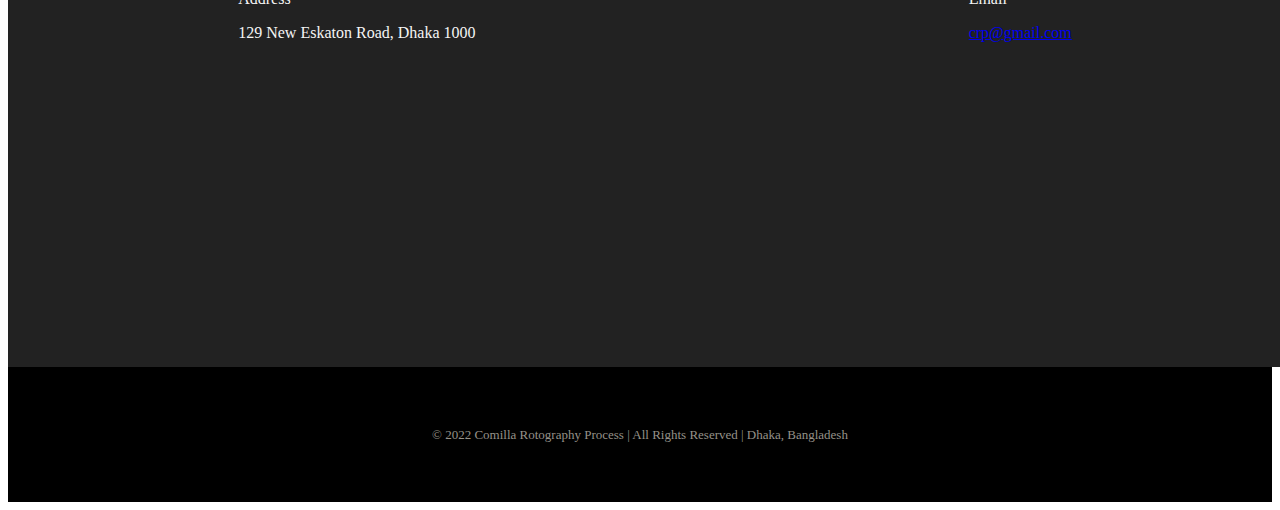
==== commit eb8ca8fc: "Desktop view updated and animations added" ====
--- a/index.html
+++ b/index.html
@@ -30,6 +30,7 @@
     <script src="JS/main.js" defer></script>
     <script src="JS/scroll.js" defer></script>
     <script src="JS/logo.js" defer></script>
+    <script src="JS/gallery.js" defer></script>
 
     <!-- Favicon -->
     <link rel="icon" type="image/x-icon" href="CSS/media/CRP_logo-removebg-preview.png">
@@ -65,6 +66,22 @@
 
     </header>
 
+    <header class="header-lg position-absolute start-0 top-0 end-0">
+        <div class="header-lg-inner-container d-flex justify-content-around align-items-center">
+            <div class="header-lg-items-container">
+                <a href="index.html" class="header-lg-item">Home</a>
+                <a href="about_us.html" class="header-lg-item">About Us</a>
+            </div>
+            <div class="d-flex align-items-center" id="logo">
+                <img src="CSS/media/logo_with_background.jpg" alt="" class="header-lg-logo">
+            </div>
+            <div class="header-lg-items-container">
+                <a href="our_products.html" class="header-lg-item">Products</a>
+                <a href="gallery.html" class="header-lg-item">Gallery</a>
+            </div>
+        </div>
+    </header>
+
     <!-- Header End -->
 
     <!-- Flyout Navigation Start -->
@@ -100,23 +117,26 @@
      <!-- Hero Start -->
 
      <section class="hidden hero">
-        <div class="hero-overlay"></div>
-
-        <div class="hero-text h-100 w-75 container-xxl position-relative">
-            <div class="d-flex h-100 align-items-center justify-content-start">
-                <div>
-                    <h1 class="fw-bold">Comilla Rotography Process</h1>
-                    <div class="sep w-25 mt-2 mb-2"></div>
-                    <p>Welcome to the future of rotogravure printing. Welcome to Comilla Rotography Process.</p>
-                </div>
-            </div>
-        </div>
-
-        <div class="hero-scroll-btn w-100 d-flex justify-content-center align-items-center flex-column">
-            <a href="#general-description" class="text-decoration-none">Explore Now</a>
-            <svg xmlns="http://www.w3.org/2000/svg" width="16" height="16" fill="currentColor" class="bi bi-arrow-down-short" viewBox="0 0 16 16">
-                <path fill-rule="evenodd" d="M8 4a.5.5 0 0 1 .5.5v5.793l2.146-2.147a.5.5 0 0 1 .708.708l-3 3a.5.5 0 0 1-.708 0l-3-3a.5.5 0 1 1 .708-.708L7.5 10.293V4.5A.5.5 0 0 1 8 4z"/>
-            </svg>
+        <!-- <div class="hero-overlay"></div> -->
+
+        <div class="hero-container">
+
+            <div class="hero-text">
+                <div class="hero-text-container">
+                    <div class="hero-text-animation">
+                        <h1 class="fw-bold">Comilla Rotography Process</h1>
+                        <div class="sep w-25 mt-2 mb-2"></div>
+                        <p>Welcome to the future of rotogravure printing. Welcome to Comilla Rotography Process.</p>
+                    </div>
+                </div>
+            </div>
+
+            <div class="hero-scroll-btn">
+                <a href="#general-description" class="text-decoration-none">Explore Now</a>
+                <svg xmlns="http://www.w3.org/2000/svg" width="16" height="16" fill="currentColor" class="bi bi-arrow-down-short" viewBox="0 0 16 16">
+                    <path fill-rule="evenodd" d="M8 4a.5.5 0 0 1 .5.5v5.793l2.146-2.147a.5.5 0 0 1 .708.708l-3 3a.5.5 0 0 1-.708 0l-3-3a.5.5 0 1 1 .708-.708L7.5 10.293V4.5A.5.5 0 0 1 8 4z"/>
+                </svg>
+            </div>
         </div>
      </section>
 
@@ -125,7 +145,7 @@
      <!-- General Description Start -->
 
      <section class="general-description" id="general-description">
-        <div class="hidden h-75 general-description-text-container shadow-sm">
+        <div class="hidden hidden_general_description h-75 general-description-text-container shadow-sm">
             <img src="CSS/media/logo_with_background.jpg" class="shadow-lg img-fluid rounded-circle m-2" alt="CRP logo">
             <div class="d-flex justify-content-center align-items-center flex-column general-description-text-container-text">
                 <h2>Message From Chairman</h2>
@@ -144,7 +164,7 @@
      <section class="products" id="products">
         <h2>Our Products</h2>
         <div class="sep w-25 m-4"></div>
-        <div class="products_container py-3">
+        <div class="hidden hidden_product_card products_container py-3">
             <div class="hidden shadow-sm product_card m-3">
                 <div class="product_card_img"></div>
                 <div class="product_card_text m-2 p-2">
@@ -167,7 +187,7 @@
                 </div>
             </div>
         </div>
-        <button type="button" class="big-btn hidden btn btn-danger m-3 p-3" onclick="window.location.href = 'our_products.html'">See More</button>
+        <button type="hidden button" class="big-btn hidden btn btn-danger m-3 p-3" onclick="window.location.href = 'our_products.html'">See More</button>
      </section>
 
      <!-- Products Section End -->
@@ -207,9 +227,9 @@
         <h2>Gallery</h2>
         <div class="sep w-25 m-4"></div>
         <section class="image_gallery">
-            <img src="CSS/media/Grid_Gallery_Img/393793555_1664256340760452_6781330112252400244_n.jpg" class="image_gallery_card hidden">
-            <img src="CSS/media/Grid_Gallery_Img/393815903_724027002876407_5354495391350514355_n.jpg" class="image_gallery_card hidden">
-            <img src="CSS/media/Grid_Gallery_Img/393829921_1448821439010471_1570419188108653772_n.jpg" class="image_gallery_card hidden">  
+            <img src="CSS/media/Grid_Gallery_Img/393793555_1664256340760452_6781330112252400244_n.jpg" class="image_gallery_card hidden hidden_gallery">
+            <img src="CSS/media/Grid_Gallery_Img/393815903_724027002876407_5354495391350514355_n.jpg" class="image_gallery_card hidden hidden_gallery">
+            <img src="CSS/media/Grid_Gallery_Img/393829921_1448821439010471_1570419188108653772_n.jpg" class="image_gallery_card hidden hidden_gallery">  
         </section>
         <button type="button" class="hidden btn btn-danger m-3 p-3" onclick="window.location.href = 'gallery.html'">See More</button>
     </section>
@@ -223,14 +243,12 @@
         <div class="contact_us_card_container">
             <div class="contact_us_card">
                 <p>Address</p>
+                <p>129 New Eskaton Road, Dhaka 1000</p>
+                <div class="mapouter"><div style="width: 100%"><iframe width="100%" height="250px" frameborder="0" scrolling="no" marginheight="0" marginwidth="0" src="https://maps.google.com/maps?width=100%25&amp;height=600&amp;hl=en&amp;q=Tropical%20NMG%20Tower+(Tropical%20NMG%20Tower)&amp;t=&amp;z=14&amp;ie=UTF8&amp;iwloc=B&amp;output=embed"><a href="https://www.maps.ie/population/">Calculate population in area</a></iframe></div></div>
             </div>
             <div class="contact_us_card">
                 <p>Email</p>
-            </div>
-            <div class="contact_us_card">
-                <p>Google Map</p>
-                <div class="mapouter"><div style="width: 100%"><iframe width="100%" height="250px" frameborder="0" scrolling="no" marginheight="0" marginwidth="0" src="https://maps.google.com/maps?width=100%25&amp;height=600&amp;hl=en&amp;q=Tropical%20NMG%20Tower+(Tropical%20NMG%20Tower)&amp;t=&amp;z=14&amp;ie=UTF8&amp;iwloc=B&amp;output=embed"><a href="https://www.maps.ie/population/">Calculate population in area</a></iframe></div></div>
-                
+                <a href="#">crp@gmail.com</a>
             </div>
         </div>
         </section>
--- a/CSS/main.css
+++ b/CSS/main.css
@@ -25,9 +25,24 @@
 
 .hidden {
     opacity: 0;
-    transition: ease 1s;
+    transition: ease 2s;
+}
+
+.hidden_general_description {
+    transform: translateX(300px);
+}
+
+.hidden_product_card {
+    transform: translateY(150px);
+}
+
+.hidden_gallery {
+    transform: translateX(-300px);
+    transition: ease 2s;
 }
 
 .show {
     opacity: 1;
+    transition: ease 2s;
+    transform: translate(0px ,0px);
 }